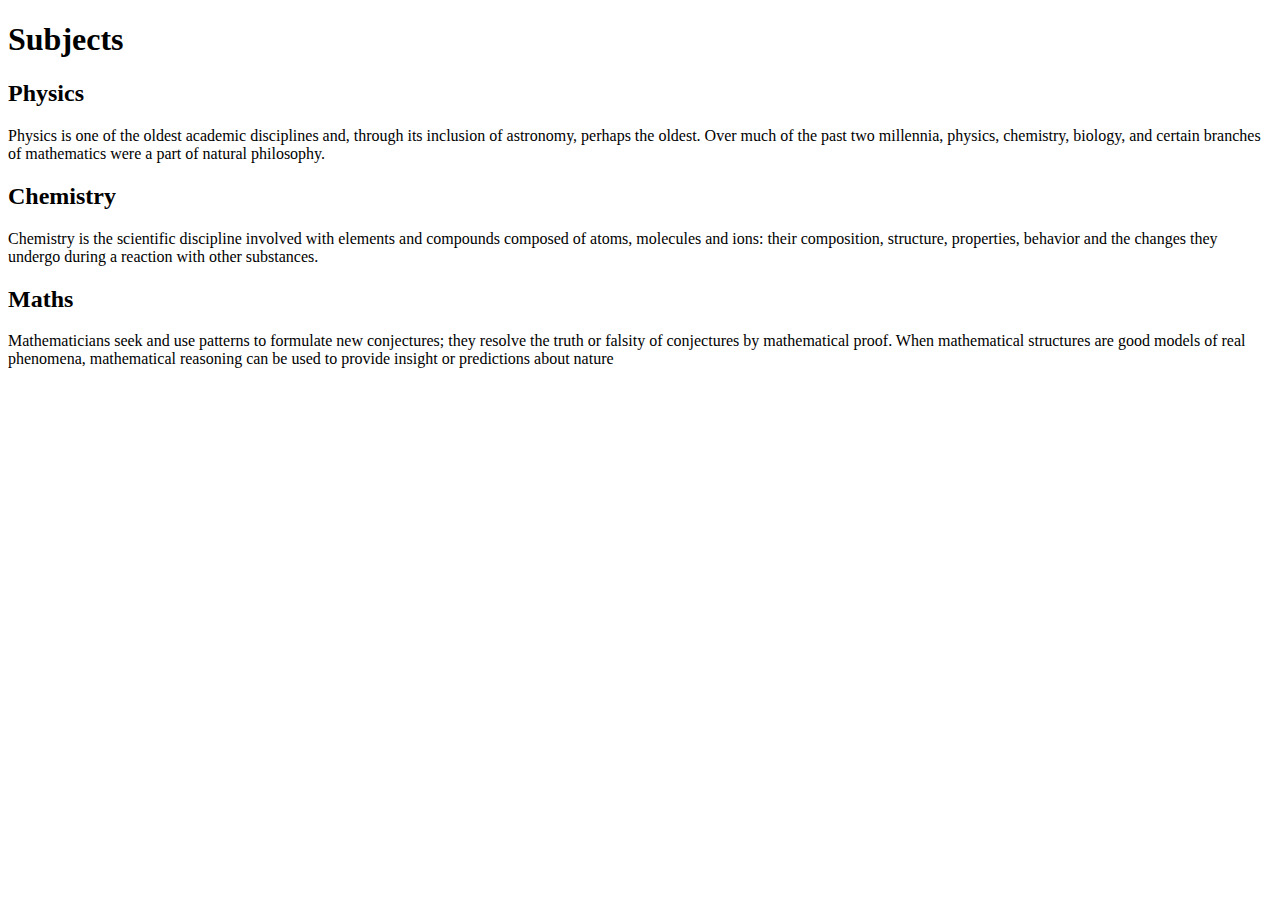
==== Coursera1/index.html @ aef7700c "Module2" ====
<!DOCTYPE html>
<html lang="en">

<head>
    <meta charset="utf-8" />
    <title>Module-2 Assignment</title>
    <link rel="stylesheet" href="style.css"/>
    <meta name="viewport" content="width=device-width, initial-scale=1.0">
</head>

<body>
    <h1>Subjects</h1>

    <div class="desktop-4 tablet-6 mobile-12">
        <section>
            <h2 id="Physics">Physics</h2>
            <p>
                Physics is one of the oldest academic disciplines and, through its inclusion of astronomy, perhaps the oldest. Over much of the past two millennia, physics, chemistry, biology, and certain branches of mathematics were a part of natural philosophy.
            </p>
        </section>
    </div>

    <div class="desktop-4 tablet-6 mobile-12">
        <section>
            <h2 id="Chemistry">Chemistry</h2>
            <p>
               Chemistry is the scientific discipline involved with elements and compounds composed of atoms, molecules and ions: their composition, structure, properties, behavior and the changes they undergo during a reaction with other substances. 
            </p>
        </section>
    </div>

    <div class="desktop-4 tablet-12 mobile-12">
        <section>
            <h2 id="Maths">Maths</h2>
            <p>
                 Mathematicians seek and use patterns to formulate new conjectures; they resolve the truth or falsity of conjectures by mathematical proof. When mathematical structures are good models of real phenomena, mathematical reasoning can be used to provide insight or predictions about nature
             </p>
        </section>
    </div>
</body>

</html>
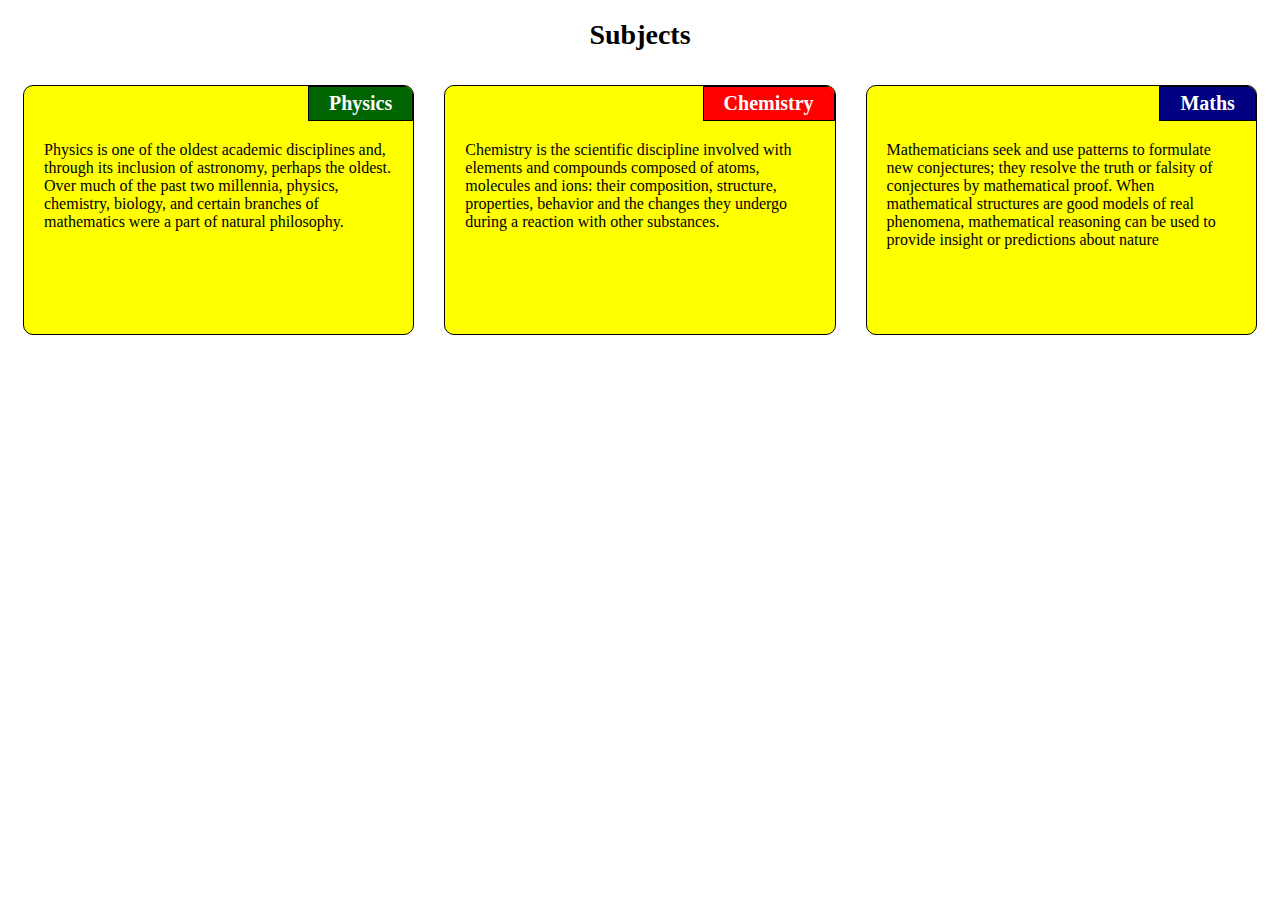
==== commit 75232886: "Module2" ====
--- a/Coursera1/index.html
+++ b/Coursera1/index.html
@@ -4,7 +4,7 @@
 <head>
     <meta charset="utf-8" />
     <title>Module-2 Assignment</title>
-    <link rel="stylesheet" href="style.css"/>
+    <link rel="stylesheet" href="css/style.css"/>
     <meta name="viewport" content="width=device-width, initial-scale=1.0">
 </head>
 
--- a/Coursera1/css/style.css
+++ b/Coursera1/css/style.css
@@ -0,0 +1,182 @@
+* {
+    box-sizing: border-box;
+    font-family:  Georgia, serif
+}
+
+h1 {
+    color: black;
+    font-size: 175%;
+    text-align: center;
+}
+
+section {
+    border: 1px solid black;    
+    background-color: yellow;
+    height: 250px;
+    overflow: auto;
+    border-radius: 10px;
+}
+
+h2 {
+    float: right;
+    border:1px solid black;
+    color: white;
+    font-size: 125%;
+    padding: 5px 20px 5px 20px;
+    margin-top: 0;
+    margin-bottom: 20px;
+}
+#id{
+  border-radius: 10px;
+}
+
+p {
+    clear: right;
+    width: 90%;
+    margin-left: 20px;
+
+}
+#Physics {
+    background-color: darkgreen;
+}
+
+#Chemistry {
+    background-color: red;
+}
+
+#Maths {
+    background-color: navy;
+}
+
+
+/********** Desktop version **********/
+@media (min-width: 992px) {
+    .desktop-1, .desktop-2, .desktop-3, .desktop-4, .desktop-5, .desktop-6, .desktop-7, .desktop-8, .desktop-9, .desktop-10, .desktop-11, .desktop-12 {
+      float: left;
+      padding: 15px;
+    }
+    .desktop-1 {
+      width: 8.33%;
+    }
+    .desktop-2 {
+      width: 16.66%;
+    }
+    .desktop-3 {
+      width: 25%;
+    }
+    .desktop-4 {
+      width: 33.33%;
+    }
+    .desktop-5 {
+      width: 41.66%;
+    }
+    .desktop-6 {
+      width: 50%;
+    }
+    .desktop-7 {
+      width: 58.33%;
+    }
+    .desktop-8 {
+      width: 66.66%;
+    }
+    .desktop-9 {
+      width: 75%;
+    }
+    .desktop-10 {
+      width: 83.33%;
+    }
+    .desktop-11 {
+      width: 91.66%;
+    }
+    .desktop-12 {
+      width: 100%;
+    }
+  }
+  
+  /********** Tablet version **********/
+  @media (min-width: 768px) and (max-width: 991px) {
+    .tablet-1, .tablet-2, .tablet-3, .tablet-4, .tablet-5, .tablet-6, .tablet-7, .tablet-8, .tablet-9, .tablet-10, .tablet-11, .tablet-12 {
+      float: left;
+      padding: 15px;
+    }
+    .tablet-1 {
+      width: 8.33%;
+    }
+    .tablet-2 {
+      width: 16.66%;
+    }
+    .tablet-3 {
+      width: 25%;
+    }
+    .tablet-4 {
+      width: 33.33%;
+    }
+    .tablet-5 {
+      width: 41.66%;
+    }
+    .tablet-6 {
+      width: 50%;
+    }
+    .tablet-7 {
+      width: 58.33%;
+    }
+    .tablet-8 {
+      width: 66.66%;
+    }
+    .tablet-9 {
+      width: 75%;
+    }
+    .tablet-10 {
+      width: 83.33%;
+    }
+    .tablet-11 {
+      width: 91.66%;
+    }
+    .tablet-12 {
+      width: 100%;
+    }
+  }
+
+  /********** Mobile version **********/
+  @media (max-width: 767px) {
+    .mobile-1, .mobile-2, .mobile-3, .mobile-4, .mobile-5, .mobile-6, .mobile-7, .mobile-8, .mobile-9, .mobile-10, .mobile-11, .mobile-12 {
+      float: left;
+      padding: 15px;
+    }
+    .mobile-1 {
+      width: 8.33%;
+    }
+    .mobile-2 {
+      width: 16.66%;
+    }
+    .mobile-3 {
+      width: 25%;
+    }
+    .mobile-4 {
+      width: 33.33%;
+    }
+    .mobile-5 {
+      width: 41.66%;
+    }
+    .mobile-6 {
+      width: 50%;
+    }
+    .mobile-7 {
+      width: 58.33%;
+    }
+    .mobile-8 {
+      width: 66.66%;
+    }
+    .mobile-9 {
+      width: 75%;
+    }
+    .mobile-10 {
+      width: 83.33%;
+    }
+    .mobile-11 {
+      width: 91.66%;
+    }
+    .mobile-12 {
+      width: 100%;
+    }
+  }